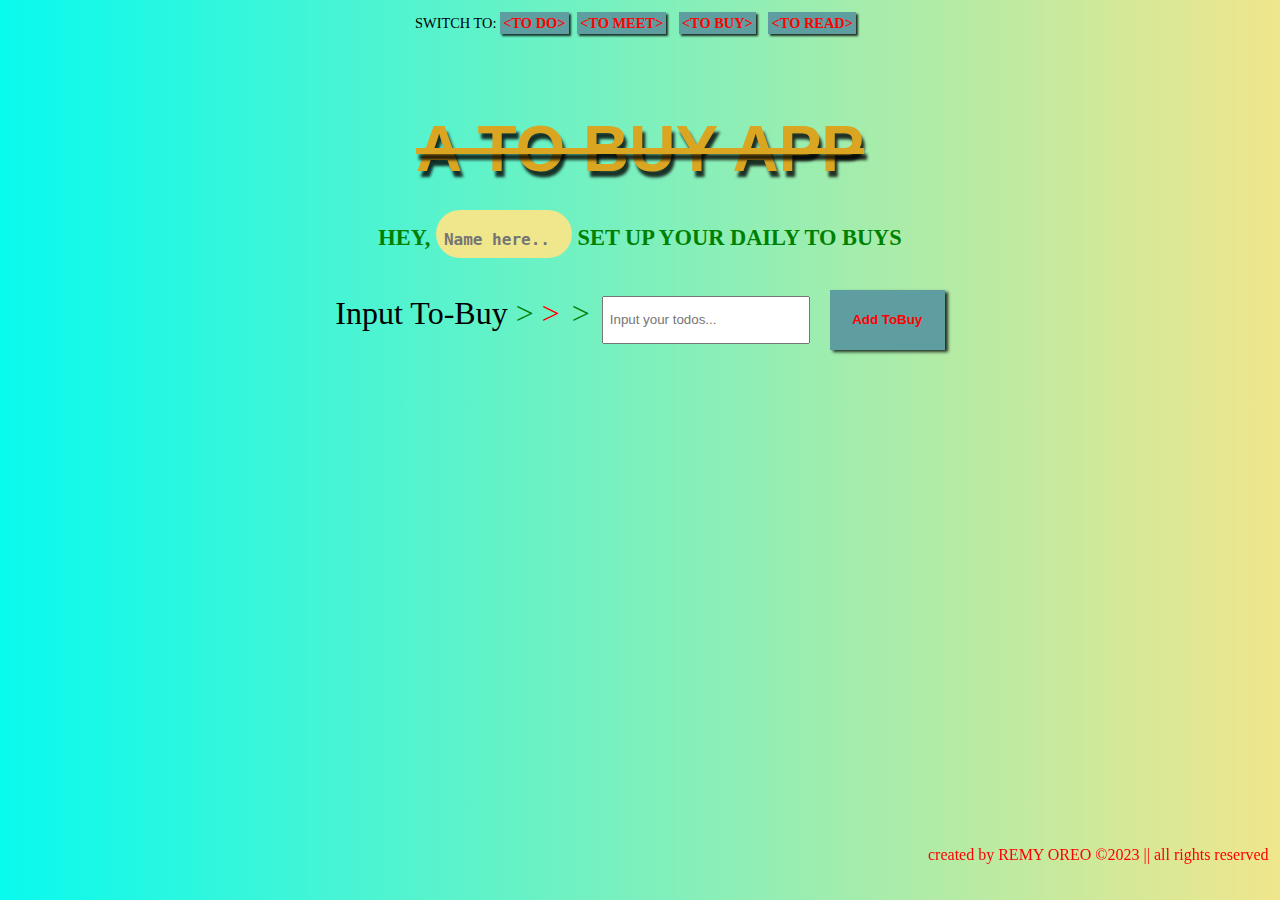
==== tobuy.html @ 7e0bb00a "add: new pages with styles" ====
<!DOCTYPE html>
<html lang="en">
<head>
    <meta charset="UTF-8">
    <meta name="viewport" content="width=device-width, initial-scale=1.0">
    <title>MY TODO APP</title>
    <link rel="stylesheet" href="styles.css">
    <script src="main.js" defer></script>
</head>
<body>
    
    <div class="container">

        <div class="pageswitch">SWITCH TO: <br> <span> <a href="index.html">&lt;TO DO&gt;</a> </span> <span> <a href="tomeet.html">&lt;TO MEET&gt;</a> </span> <span> <a href="#"> &lt;TO BUY&gt;</a></span><span> <a href="toread.html"> &lt;TO READ&gt;</a></span></div>
        
        <h1>A TO BUY APP</h1>
        <H3> <span>HEY, <input class="nameinput" type="text" placeholder="Name here..."></span> <br> SET UP YOUR DAILY TO BUYS</H3>
        <form action="">
            <label for="">Input To-Buy <span>></span> <span>></span> <span>></span> </label>
            <input type="text" value="" name="todo-input" placeholder="Input your todos..." id="todo-input" >
            <button type="submit" id="add-todo">Add ToBuy</button>
            <ul id="listOfTodos">
                
            </ul>
        </form>
    </div>
    
    
    
    
    <footer>created by REMY OREO ©2023 || all rights reserved</footer>
</body>
</html>
---- styles.css ----
*,
*::before,
*::after {
  margin: 0;
  padding: 0;
  box-sizing: border-box;
  outline: none;
}

body {
    background: linear-gradient(to right, rgb(9, 250, 238), khaki);
    position: relative;
}

.container {
  display: flex;
  flex-direction: column;
  justify-content: center;
  align-items: center;
  margin-bottom: 3rem;
  margin-top: 7rem;
}

br {
  display: none;
}

h1 {
  color: goldenrod;
  font-size: 4rem;
  font-family: Impact, Haettenschweiler, "Arial Narrow Bold", sans-serif;
  margin-bottom: 1.5rem;
  text-decoration: line-through;
  text-shadow: 3px 6px 3px rgba(0, 0, 0, 0.8);
}

h3 {
  color: green;
  font-size: 1.4rem;
  margin-bottom: 2rem;
  font-weight: bolder;


}

span {
  color: green;
}

span + span {
  color: red;
  margin-right: 4px;
}
span + span + span {
  color: green;
  margin-right: 4px;
}

form {
  height: 4rem;
}

label {
  font-size: 2rem;
}

form input {
  height: 3rem;
  width: 13rem;
  margin-right: 1rem;
  padding-left: 6px;
}

.nameinput {
  text-align: center;
  height: 3rem;
  width: 8.5rem;
  border-radius: 4rem;
  border: none;
  padding: 1.5rem 1.5rem 1.5rem 0.5rem;
  font-size: 1.9rem;
  font-weight: bolder;
  color: green;
  font-family: monospace;
  background: khaki;
  /* background: linear-gradient(to right, rgb(9, 250, 238), khaki); */

  &:focus {
    background: #fff;
  }
}

.pageswitch {
    position: absolute;
    top: -40%;
    font-size: .9rem;
}

.pageswitch  span a {
  background-color: cadetblue;
  color: red;
  text-decoration: none;
  font-weight: bold;
  cursor: pointer;
  border: none;
  padding: .2rem;
  margin-right: .3rem;
  box-shadow: 2px 2px 2px rgba(0, 0, 0, 0.8);


  &:hover {
    background-color: rgb(27, 14, 4);
    color: green;
    letter-spacing: 1px;
  }

  &:active {
    font-size: 1.3rem;
    text-decoration: line-through;
  }
}


.nameinput::placeholder {
  font-size: 1rem;
}

#add-todo {
  padding: 1.4rem;
  background-color: cadetblue;
  color: red;
  font-weight: bold;
  cursor: pointer;
  border: none;
  box-shadow: 3px 2px 3px rgba(0, 0, 0, 0.8);


  &:hover {
    background-color: rgb(27, 14, 4);
    color: green;
    letter-spacing: 1px;
  }

  &:active {
    font-size: 1.3rem;
    text-decoration: line-through;
  }
}

.each__todo {
  display: flex;
  width: 33rem;
  flex-direction: row;
  align-items: center;
  justify-content: space-around;
  margin-top: 1.2rem;
  /* font-size: 1rem; */
  text-transform: uppercase;
  background-color: darkgray;
  padding: 1.3rem;
  border-end-end-radius: 4rem;
  border-start-start-radius: 4rem;
  box-shadow: 3px 2px 3px rgba(0, 0, 0, 0.8);
}

.each__todo:last-child {
  margin-bottom: 4rem;
}

.edit__todo,
.delete__todo {
  background-color: red;
  height: 2rem;
  margin-right: 2rem;
  padding: 1.2rem;
  color: #fff;
  display: flex;
  align-items: center;
  justify-content: center;
  cursor: pointer;
  border-radius: 3px;
  border: none;
  box-shadow: 1px 2px 3px rgba(0, 0, 0, 0.4);
  &:hover {
    background-color: black;
    color: red;
    font-weight: bolder;
  }
  &:active {
    font-size: 1.3rem;
    text-decoration: line-through;
  }
}

.edit__todo {
  background-color: darkolivegreen;
  margin-left: 4rem;
  margin-right: 1rem;
  &:hover {
    background-color: yellow;
    color: green;
  }
  &:active {
    background-color: yellow;
    color: green;
    font-size: 1.2rem;
  }
}

.checkbtn {
  margin-left: 2rem;
  height: 3rem;
  margin-bottom: 1rem;
}

.input {
  width: 27rem;
  height: 4rem;
  color: goldenrod;
  background: linear-gradient(to right, rgb(9, 250, 238), khaki);
  outline: none;
  border: none;
  font-size: 1.3rem;
  font-weight: bolder;
  text-transform: uppercase;
  border-radius: 10px;
  padding: 0.5rem;
  overflow-wrap: break-word;
  &:focus {
    background: #fff;
    color: #000;
  }
}

.done {
  text-decoration: line-through;
  font-size: 1.2rem;
}

footer {
  color: red;
  margin-bottom: 0;
  padding-bottom: 0;
  position: fixed;
  inset: 94% 0 0 72.5%;
}

@media (max-width: 500px) {
  br {
    display: inline;
  }

  h1 {
    margin-bottom: 0.1rem;
  }

  h3 {
    font-size: 1.5rem;
    text-align: center;
  }

 
  .container {
    flex-direction: column;
    padding: 0 0.5rem;
  }

  .each__todo {
    width: 24rem;
    height: 8rem;
    justify-content: center;
    align-items: center;
  }

  .each__todo:last-child {
    margin-bottom: 4rem;
  }

  .delete__todo{
    padding: .8rem;
    margin-right: .5rem;

  } 

  .edit__todo {
    margin-left: .7rem;
    margin-right: .5rem;
    padding: .8rem;


  }

  form {
    text-align: center;
  }

  input {
    margin-top: 2rem;
  }

  .input {
    width: 25rem;
    font-size: 1rem;
    margin-bottom: 1rem;
    padding: 0.5rem;
  }

  .checkbtn {
    margin-left: 1rem;
    margin-bottom: 2.5rem;
  }

  footer {
    color: red;
    position: fixed;
    inset: 97% 0 0 12.5%;
  }
}
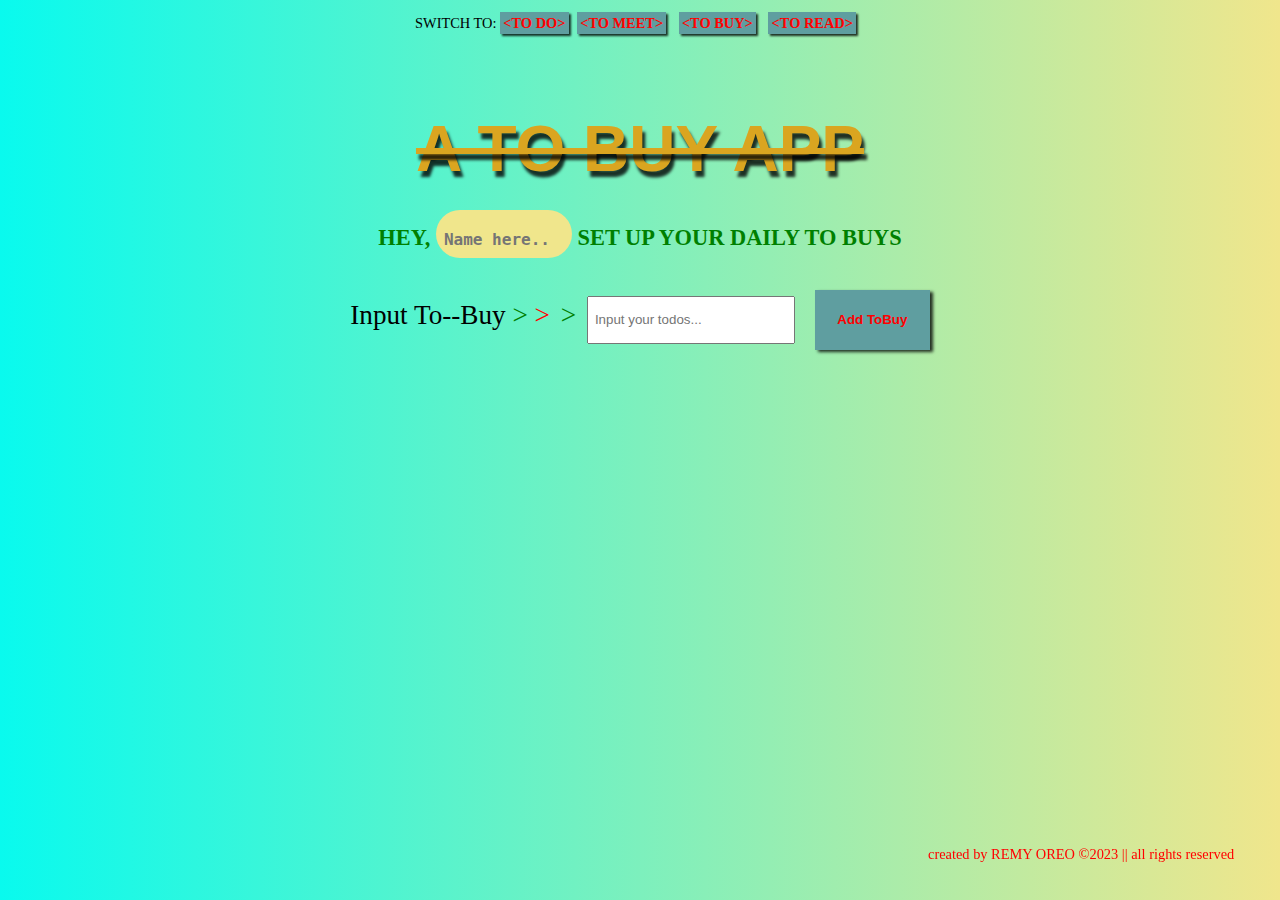
==== commit 929fa600: "add: minor changes" ====
--- a/tobuy.html
+++ b/tobuy.html
@@ -16,7 +16,7 @@
         <h1>A TO BUY APP</h1>
         <H3> <span>HEY, <input class="nameinput" type="text" placeholder="Name here..."></span> <br> SET UP YOUR DAILY TO BUYS</H3>
         <form action="">
-            <label for="">Input To-Buy <span>></span> <span>></span> <span>></span> </label>
+            <label for=""> Input To--Buy <br> <span>></span> <span>></span> <span>></span> </label>
             <input type="text" value="" name="todo-input" placeholder="Input your todos..." id="todo-input" >
             <button type="submit" id="add-todo">Add ToBuy</button>
             <ul id="listOfTodos">
--- a/styles.css
+++ b/styles.css
@@ -61,7 +61,7 @@
 }
 
 label {
-  font-size: 2rem;
+  font-size: 1.7rem;
 }
 
 form input {
@@ -242,6 +242,7 @@
   margin-bottom: 0;
   padding-bottom: 0;
   position: fixed;
+  font-size: .9rem;
   inset: 94% 0 0 72.5%;
 }
 
@@ -257,6 +258,10 @@
   h3 {
     font-size: 1.5rem;
     text-align: center;
+  }
+
+  label {
+    font-size: 1.5rem;
   }
 
  
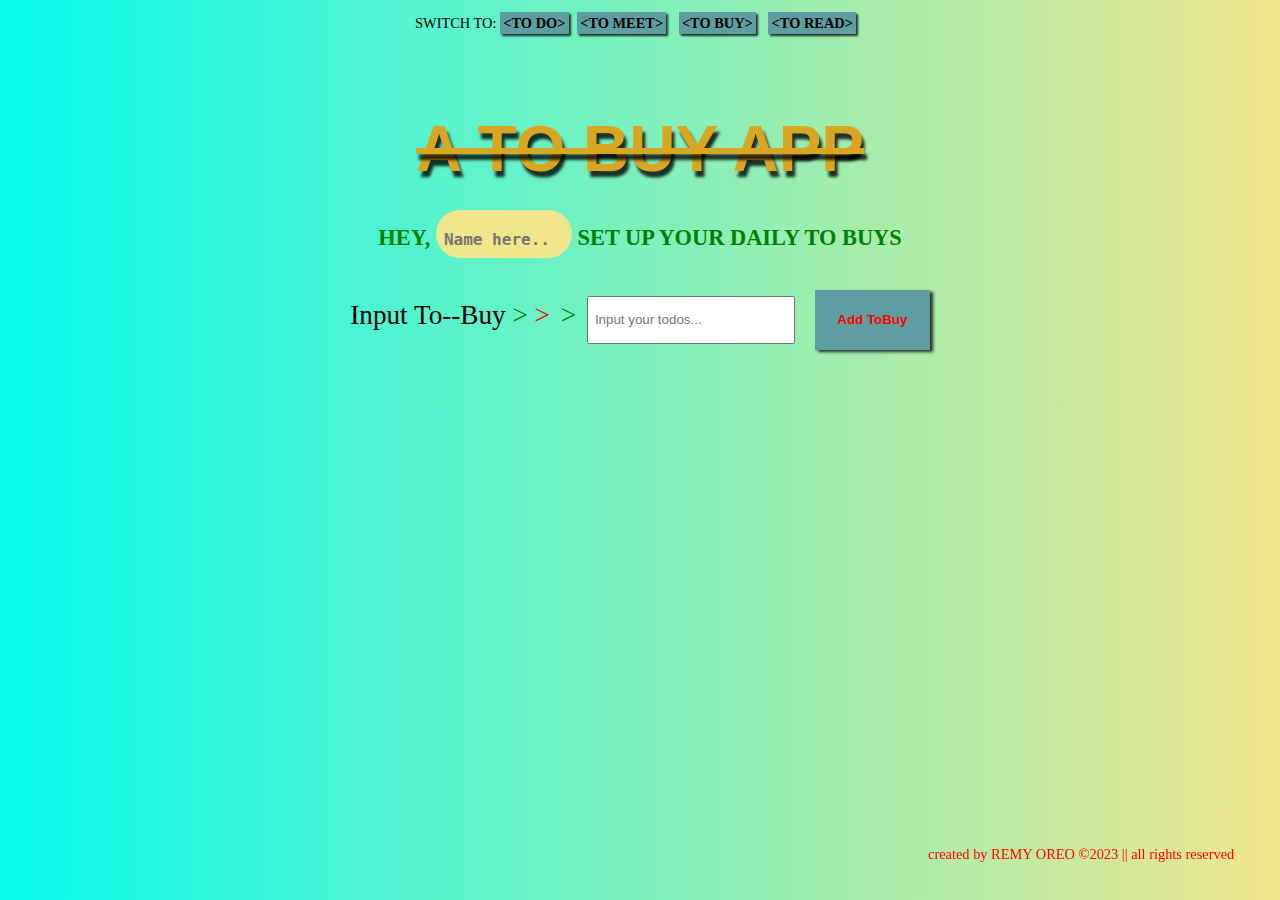
==== commit 39d065f5: "add: functionality for each page on app" ====
--- a/tobuy.html
+++ b/tobuy.html
@@ -5,7 +5,7 @@
     <meta name="viewport" content="width=device-width, initial-scale=1.0">
     <title>MY TODO APP</title>
     <link rel="stylesheet" href="styles.css">
-    <script src="main.js" defer></script>
+    <script src="tobuy.js" defer></script>
 </head>
 <body>
     
@@ -16,7 +16,7 @@
         <h1>A TO BUY APP</h1>
         <H3> <span>HEY, <input class="nameinput" type="text" placeholder="Name here..."></span> <br> SET UP YOUR DAILY TO BUYS</H3>
         <form action="">
-            <label for=""> Input To--Buy <br> <span>></span> <span>></span> <span>></span> </label>
+            <label for=""> Input To--Buy  <span>></span> <span>></span> <span>></span> </label>
             <input type="text" value="" name="todo-input" placeholder="Input your todos..." id="todo-input" >
             <button type="submit" id="add-todo">Add ToBuy</button>
             <ul id="listOfTodos">
--- a/styles.css
+++ b/styles.css
@@ -98,7 +98,7 @@
 
 .pageswitch  span a {
   background-color: cadetblue;
-  color: red;
+  color: black;
   text-decoration: none;
   font-weight: bold;
   cursor: pointer;
